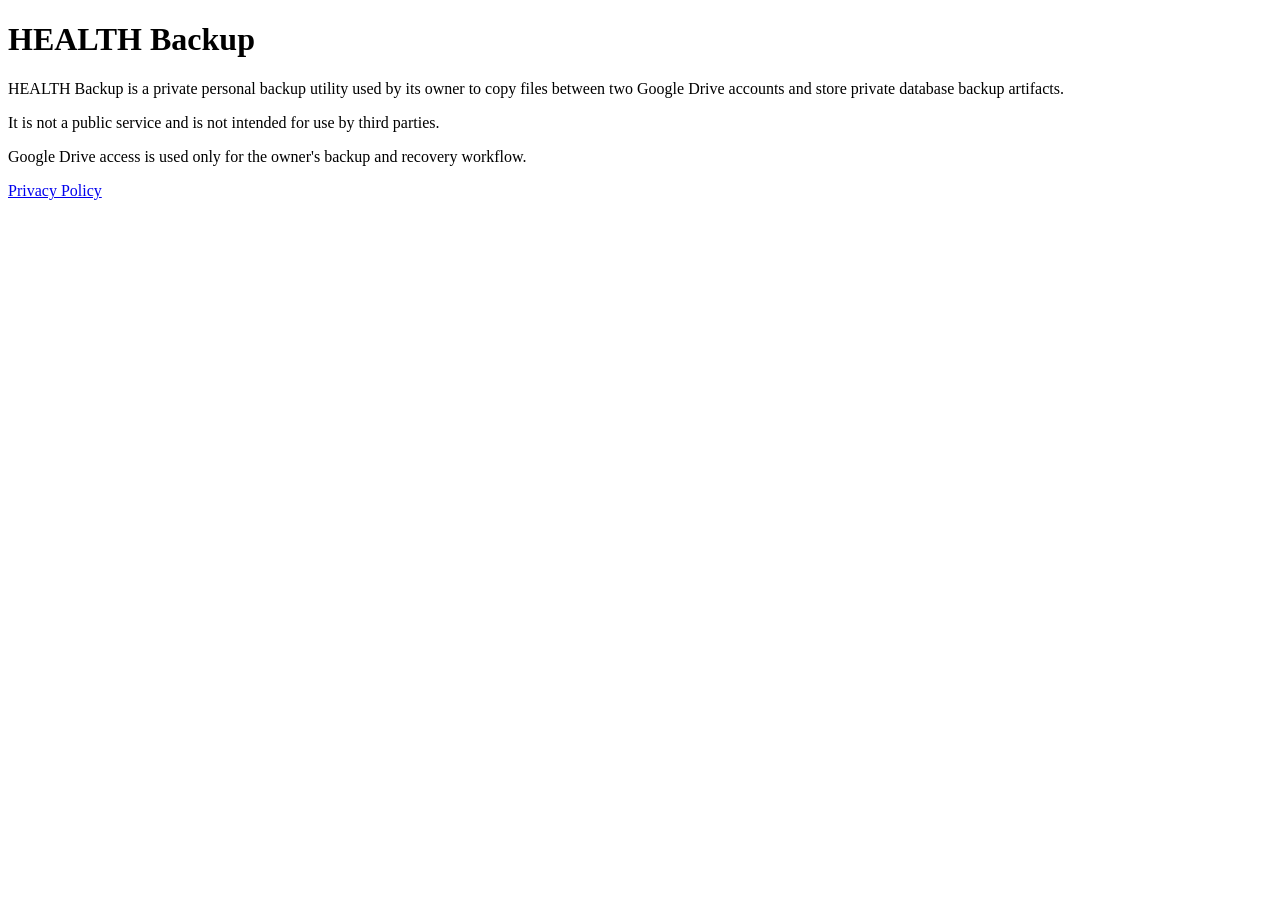
==== frontend/oauth-home.html @ 6a4d9ee6 "Add OAuth homepage for backup bootstrap" ====
<!doctype html><html lang="en"><head><meta charset="utf-8"><meta name="viewport" content="width=device-width,initial-scale=1"><title>HEALTH Backup</title></head><body><main><h1>HEALTH Backup</h1><p>HEALTH Backup is a private personal backup utility used by its owner to copy files between two Google Drive accounts and store private database backup artifacts.</p><p>It is not a public service and is not intended for use by third parties.</p><p>Google Drive access is used only for the owner's backup and recovery workflow.</p><p><a href="oauth-privacy.html">Privacy Policy</a></p></main></body></html>
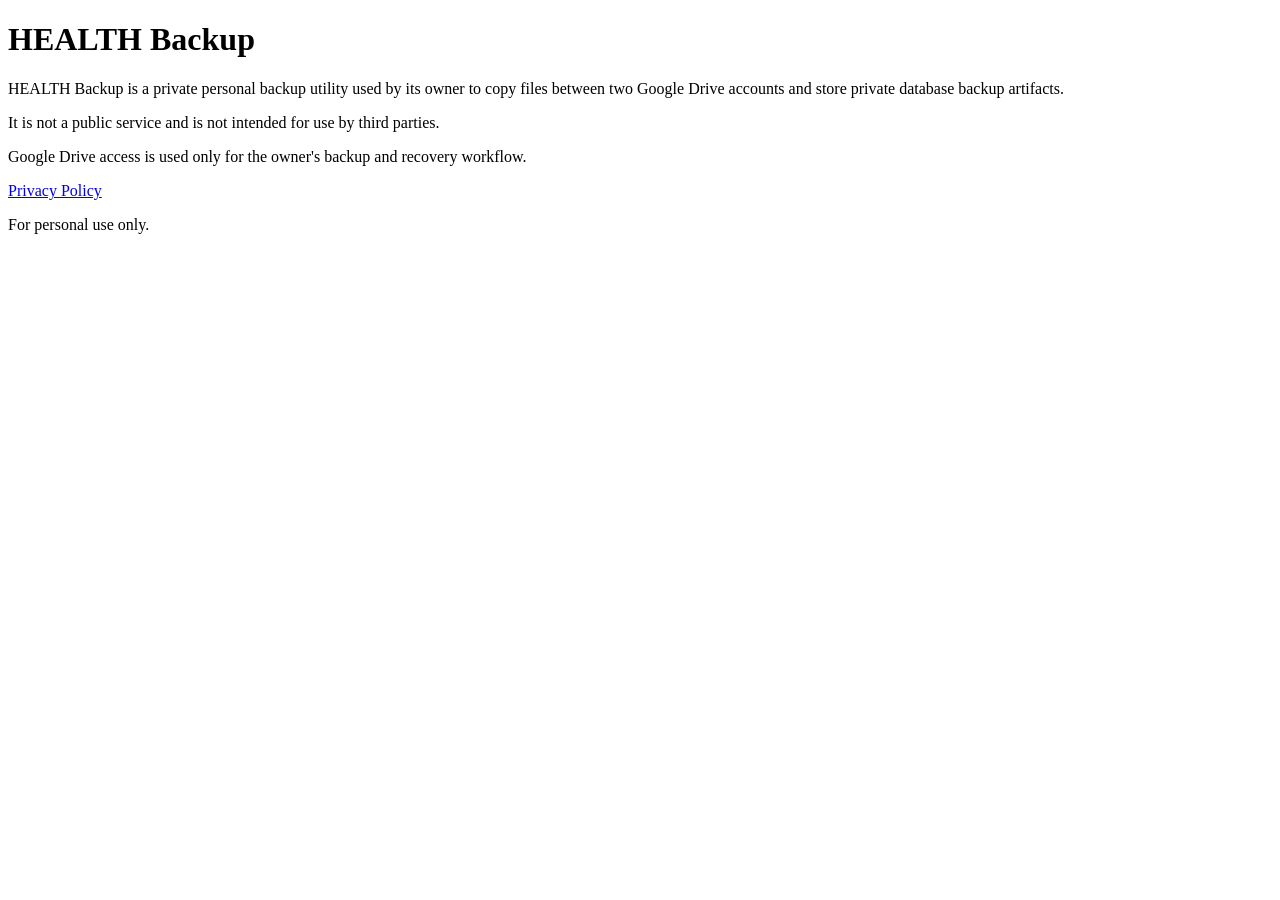
==== commit 949a6a20: "Redeploy OAuth support pages" ====
--- a/frontend/oauth-home.html
+++ b/frontend/oauth-home.html
@@ -1 +1 @@
-<!doctype html><html lang="en"><head><meta charset="utf-8"><meta name="viewport" content="width=device-width,initial-scale=1"><title>HEALTH Backup</title></head><body><main><h1>HEALTH Backup</h1><p>HEALTH Backup is a private personal backup utility used by its owner to copy files between two Google Drive accounts and store private database backup artifacts.</p><p>It is not a public service and is not intended for use by third parties.</p><p>Google Drive access is used only for the owner's backup and recovery workflow.</p><p><a href="oauth-privacy.html">Privacy Policy</a></p></main></body></html>+<!doctype html><html lang="en"><head><meta charset="utf-8"><meta name="viewport" content="width=device-width,initial-scale=1"><title>HEALTH Backup</title></head><body><main><h1>HEALTH Backup</h1><p>HEALTH Backup is a private personal backup utility used by its owner to copy files between two Google Drive accounts and store private database backup artifacts.</p><p>It is not a public service and is not intended for use by third parties.</p><p>Google Drive access is used only for the owner's backup and recovery workflow.</p><p><a href="oauth-privacy.html">Privacy Policy</a></p><p>For personal use only.</p></main></body></html>
